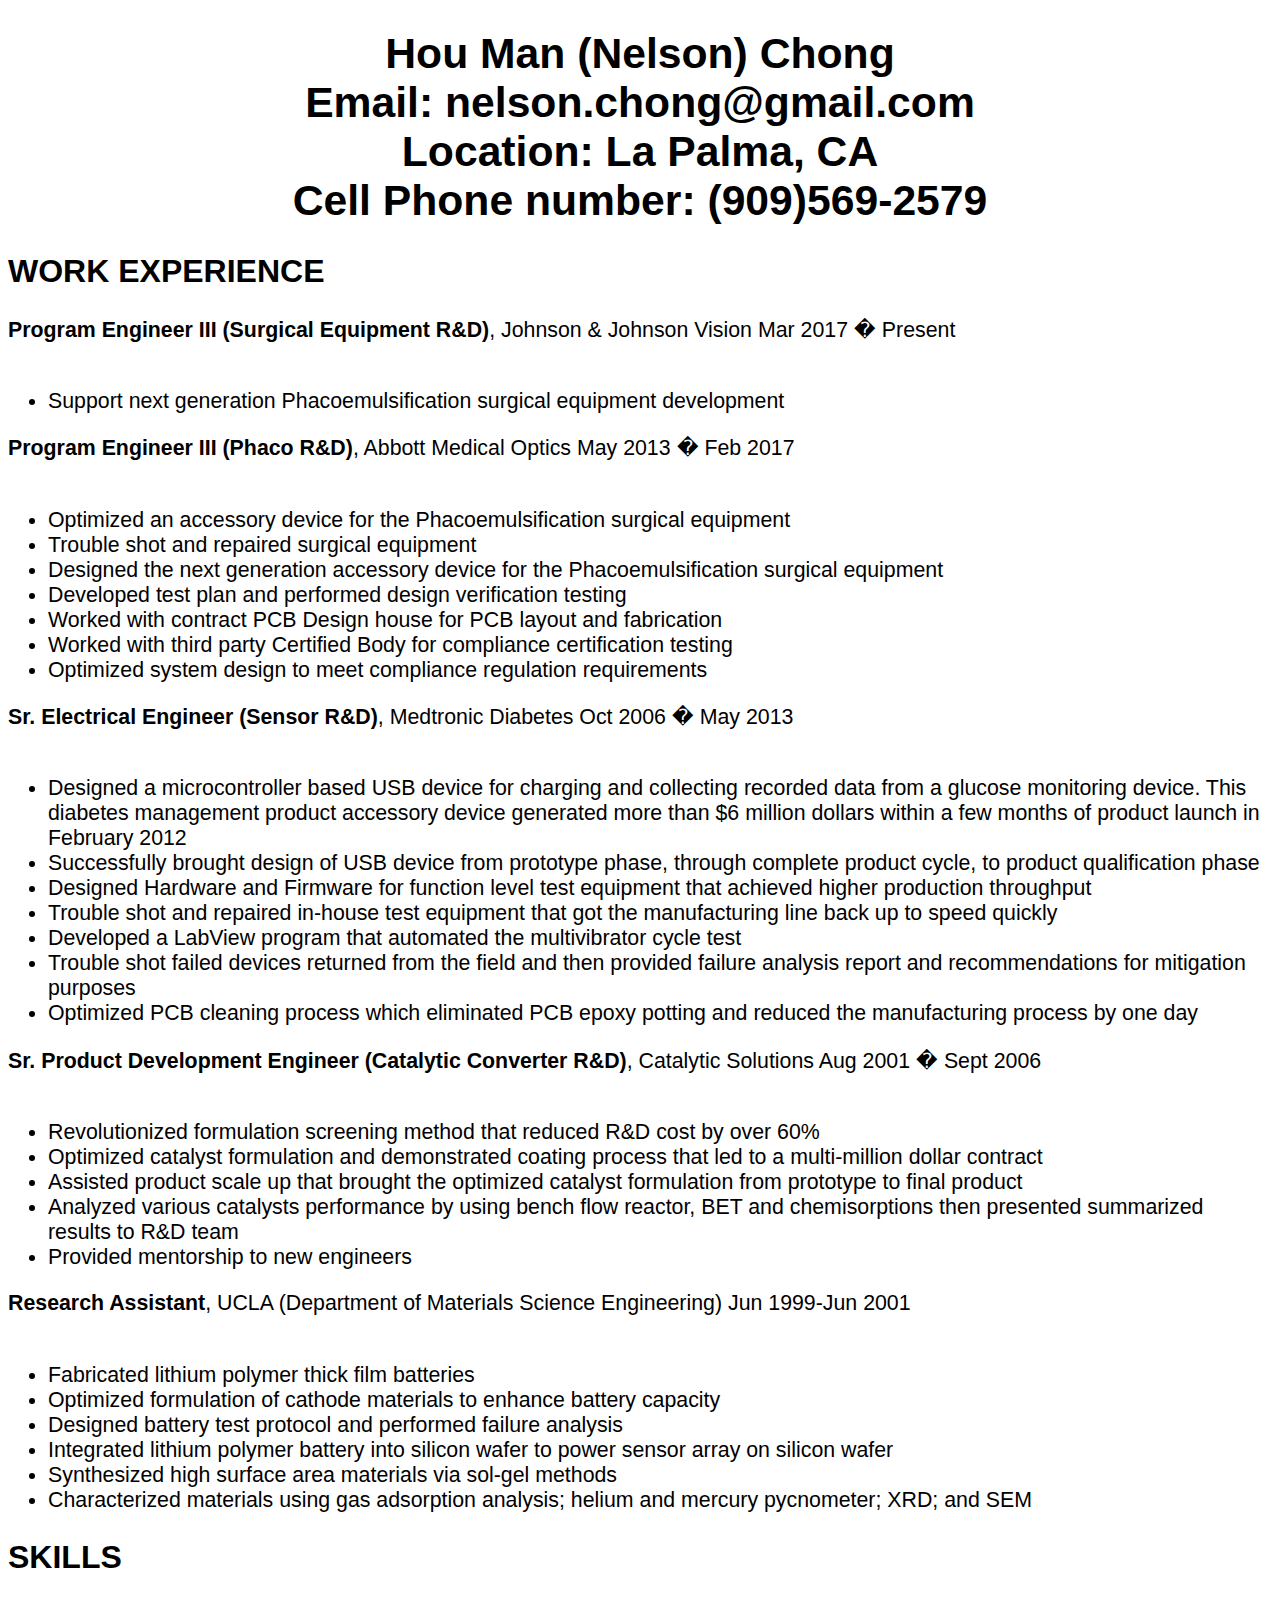
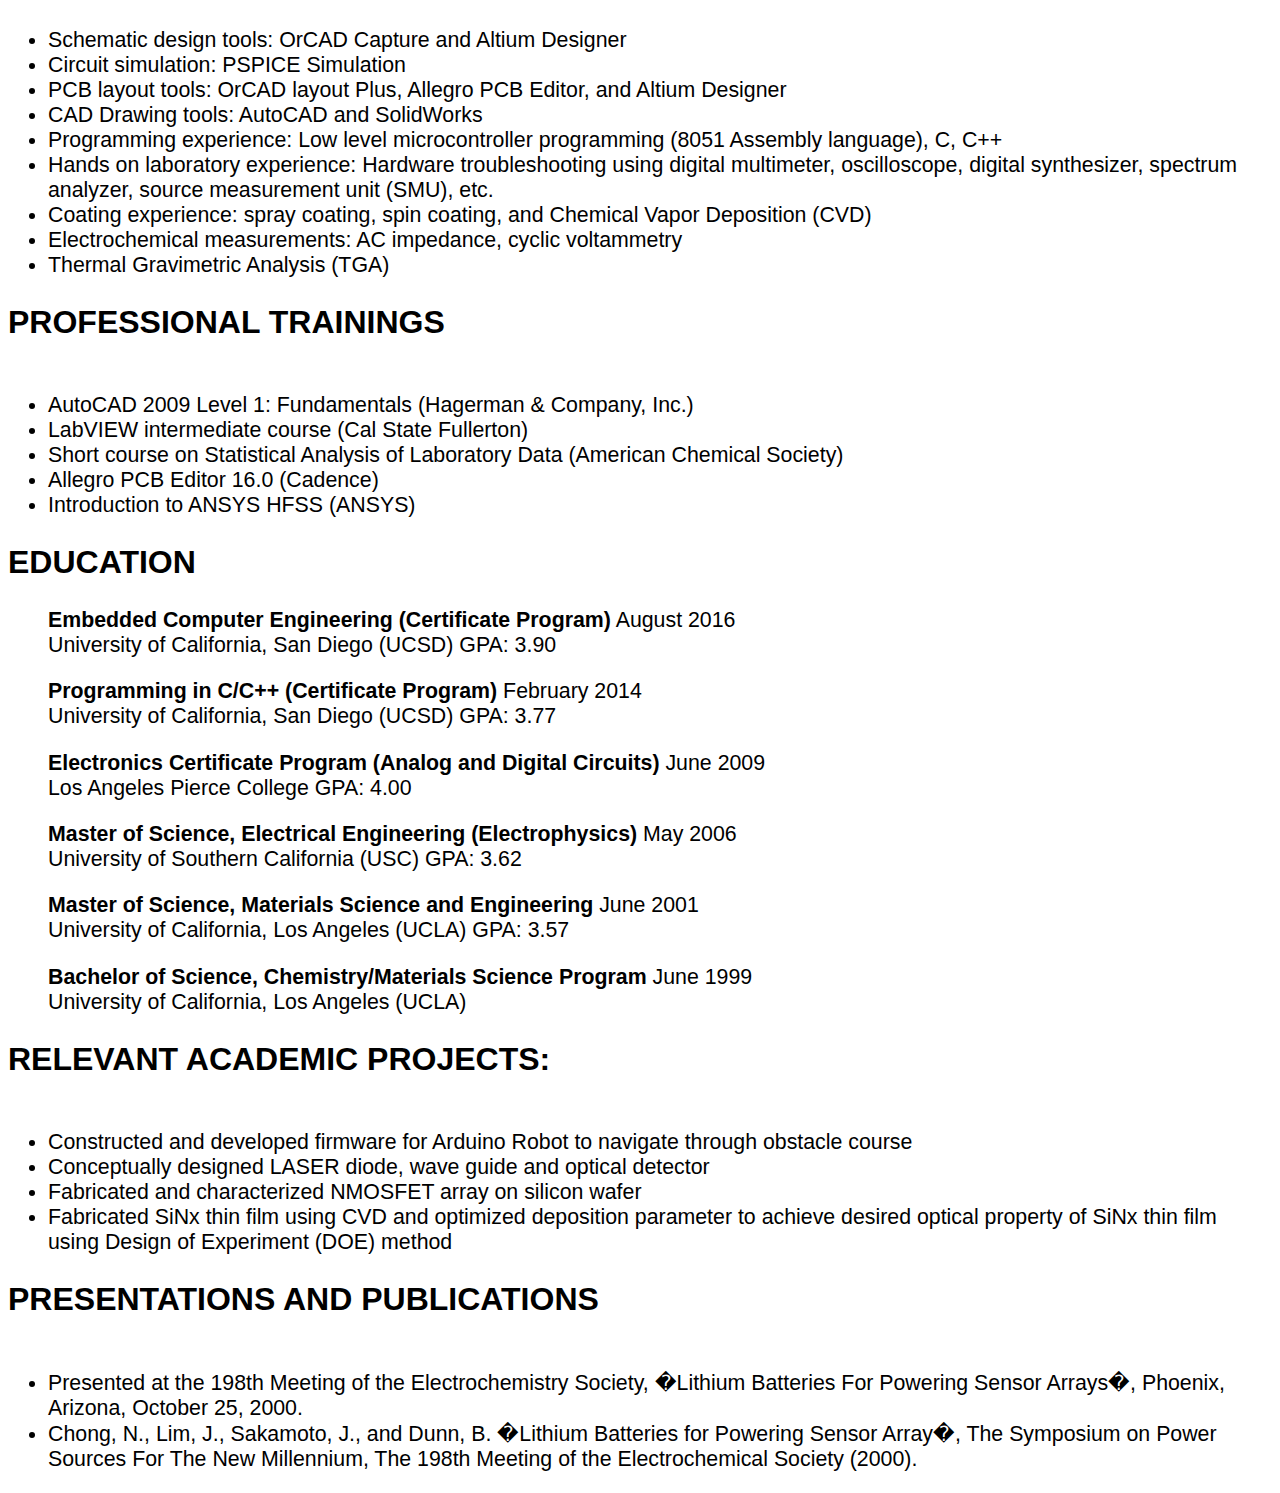
==== index.html @ 27cb37b5 "add resume to my webpage" ====
<!DOCTYPE html>

<html lang="en">
<div style="font-family:arial;">
<div style="font-size:16pt;">
<head>
<center>
<h1>
Hou Man (Nelson) Chong<br>
Email: nelson.chong@gmail.com<br>
Location: La Palma, CA<br>
Cell Phone number: (909)569-2579<br>
</h1>
</center>
</head>

<body>


<h2>WORK EXPERIENCE</h2>

<b>Program Engineer III (Surgical Equipment R&D)</b>, Johnson & Johnson Vision	Mar 2017 � Present
<ul>
<wbr>
<li>Support next generation Phacoemulsification surgical equipment development</li> 
</wbr>
</ul>

<b>Program Engineer III (Phaco R&D)</b>, Abbott Medical Optics				May 2013 � Feb 2017
<ul>
<wbr>
<li>Optimized an accessory device for the Phacoemulsification surgical equipment</li> 
<li>Trouble shot and repaired surgical equipment </li> 
<li>Designed the next generation accessory device for the Phacoemulsification surgical equipment</li> 
<li>Developed test plan and performed design verification testing  </li> 
<li>Worked with contract PCB Design house for PCB layout and fabrication </li> 
<li>Worked with third party Certified Body for compliance certification testing </li> 
<li>Optimized system design to meet compliance regulation requirements </li> 
</wbr>
</ul>

<b>Sr. Electrical Engineer (Sensor R&D)</b>, Medtronic Diabetes				Oct 2006 � May 2013
<ul>
<wbr>
<li>Designed a microcontroller based USB device for charging and collecting recorded data from a glucose monitoring device. This diabetes management product accessory device generated more than $6 million dollars within a few months of product launch in February 2012 </li> 
<li>Successfully brought design of USB device from prototype phase, through complete product cycle, to product qualification phase </li> 
<li>Designed Hardware and Firmware for function level test equipment that achieved higher production throughput </li> 
<li>Trouble shot and repaired in-house test equipment that got the manufacturing line back up to speed quickly</li> 
<li>Developed a LabView program that automated the multivibrator cycle test  </li> 
<li>Trouble shot failed devices returned from the field and then provided failure analysis report and recommendations for mitigation purposes</li> 
<li>Optimized PCB cleaning process which eliminated PCB epoxy potting and reduced the manufacturing process by one day </li> 
</wbr>
</ul>

<b>Sr. Product Development Engineer (Catalytic Converter R&D)</b>, Catalytic Solutions	Aug 2001 � Sept 2006
<ul>
<wbr>
<li>Revolutionized formulation screening method that reduced R&D cost by over 60%</li> 
<li>Optimized catalyst formulation and demonstrated coating process that led to a multi-million dollar contract </li> 
<li>Assisted product scale up that brought the optimized catalyst formulation from prototype to final product</li> 
<li>Analyzed various catalysts performance by using bench flow reactor, BET and chemisorptions then presented summarized results to R&D team</li> 
<li>Provided mentorship to new engineers </li>
</wbr> 
</ul>
	
<b>Research Assistant</b>, UCLA (Department of Materials Science Engineering)		Jun 1999-Jun 2001
<ul>
<wbr>
<li>Fabricated lithium polymer thick film batteries</li> 
<li>Optimized formulation of cathode materials to enhance battery capacity</li> 
<li>Designed battery test protocol and performed failure analysis</li> 
<li>Integrated lithium polymer battery into silicon wafer to power sensor array on silicon wafer</li> 
<li>Synthesized high surface area materials via sol-gel methods</li> 
<li>Characterized materials using gas adsorption analysis; helium and mercury pycnometer; XRD; and SEM</li> 
</wbr>
</ul>

<h2>SKILLS</h2>
<ul>
<wbr>
<li>Schematic design tools: OrCAD Capture and Altium Designer</li> 
<li>Circuit simulation: PSPICE Simulation </li> 
<li>PCB layout tools: OrCAD layout Plus, Allegro PCB Editor, and Altium Designer</li> 
<li>CAD Drawing tools: AutoCAD and SolidWorks</li> 
<li>Programming experience: Low level microcontroller programming (8051 Assembly language), C, C++ </li> 
<li>Hands on laboratory experience: Hardware troubleshooting using digital multimeter, oscilloscope, digital synthesizer, spectrum analyzer, source measurement unit (SMU), etc.</li> 
<li>Coating experience: spray coating, spin coating, and Chemical Vapor Deposition (CVD)</li> 
<li>Electrochemical measurements: AC impedance, cyclic voltammetry</li> 
<li>Thermal Gravimetric Analysis (TGA)</li>
</wbr> 
</ul>

<h2>PROFESSIONAL TRAININGS</h2>
<ul>
<wbr>
<li>AutoCAD 2009 Level 1: Fundamentals (Hagerman & Company, Inc.)</li> 
<li>LabVIEW intermediate course (Cal State Fullerton)</li> 
<li>Short course on Statistical Analysis of Laboratory Data (American Chemical Society)</li> 
<li>Allegro PCB Editor 16.0 (Cadence)</li> 
<li>Introduction to ANSYS HFSS (ANSYS)</li>
</wbr>
</ul> 

<h2>EDUCATION</h2>
<ul>	<b>Embedded Computer Engineering (Certificate Program)</b>				August 2016<br>
	University of California, San Diego (UCSD)						GPA: 3.90
</ul>	
<ul>	<b>Programming in C/C++ (Certificate Program)</b>					February 2014<br>
	University of California, San Diego (UCSD)						GPA: 3.77
</ul>		
<ul>	<b>Electronics Certificate Program (Analog and Digital Circuits)</b>			June 2009<br>
	Los Angeles Pierce College							GPA: 4.00	
</ul>		

<ul>	<b>Master of Science, Electrical Engineering (Electrophysics)</b>				May 2006<br>		
	University of Southern California (USC)						GPA: 3.62
</ul>	
											
<ul>	<b>Master of Science, Materials Science and Engineering</b> 				June 2001<br>
University of California, Los Angeles (UCLA)					GPA: 3.57
</ul>	
                  	
<ul>	<b>Bachelor of Science, Chemistry/Materials Science Program</b> 	June 1999<br>		
University of California, Los Angeles (UCLA)
</ul>	


<h2>RELEVANT ACADEMIC PROJECTS:</h2>
<ul>
<wbr>
<li>Constructed and developed firmware for Arduino Robot to navigate through obstacle course</li> 
<li>Conceptually designed LASER diode, wave guide and optical detector</li> 
<li>Fabricated and characterized NMOSFET array on silicon wafer</li> 
<li>Fabricated SiNx thin film using CVD and optimized deposition parameter to achieve desired optical property of SiNx thin film using Design of Experiment (DOE) method</li> 
</wbr>
</ul>
<h2>PRESENTATIONS AND PUBLICATIONS</h2>
<ul>
<wbr>
<li>Presented at the 198th Meeting of the Electrochemistry Society, �Lithium Batteries For Powering Sensor Arrays�, Phoenix, Arizona, October 25, 2000.</li> 
<li>Chong, N., Lim, J., Sakamoto, J., and Dunn, B. �Lithium Batteries for Powering Sensor Array�, The Symposium on Power Sources For The New Millennium, The 198th Meeting of the Electrochemical Society (2000).</li> 
</wbr>
</ul>
</div>
</div>
</body>
</html>
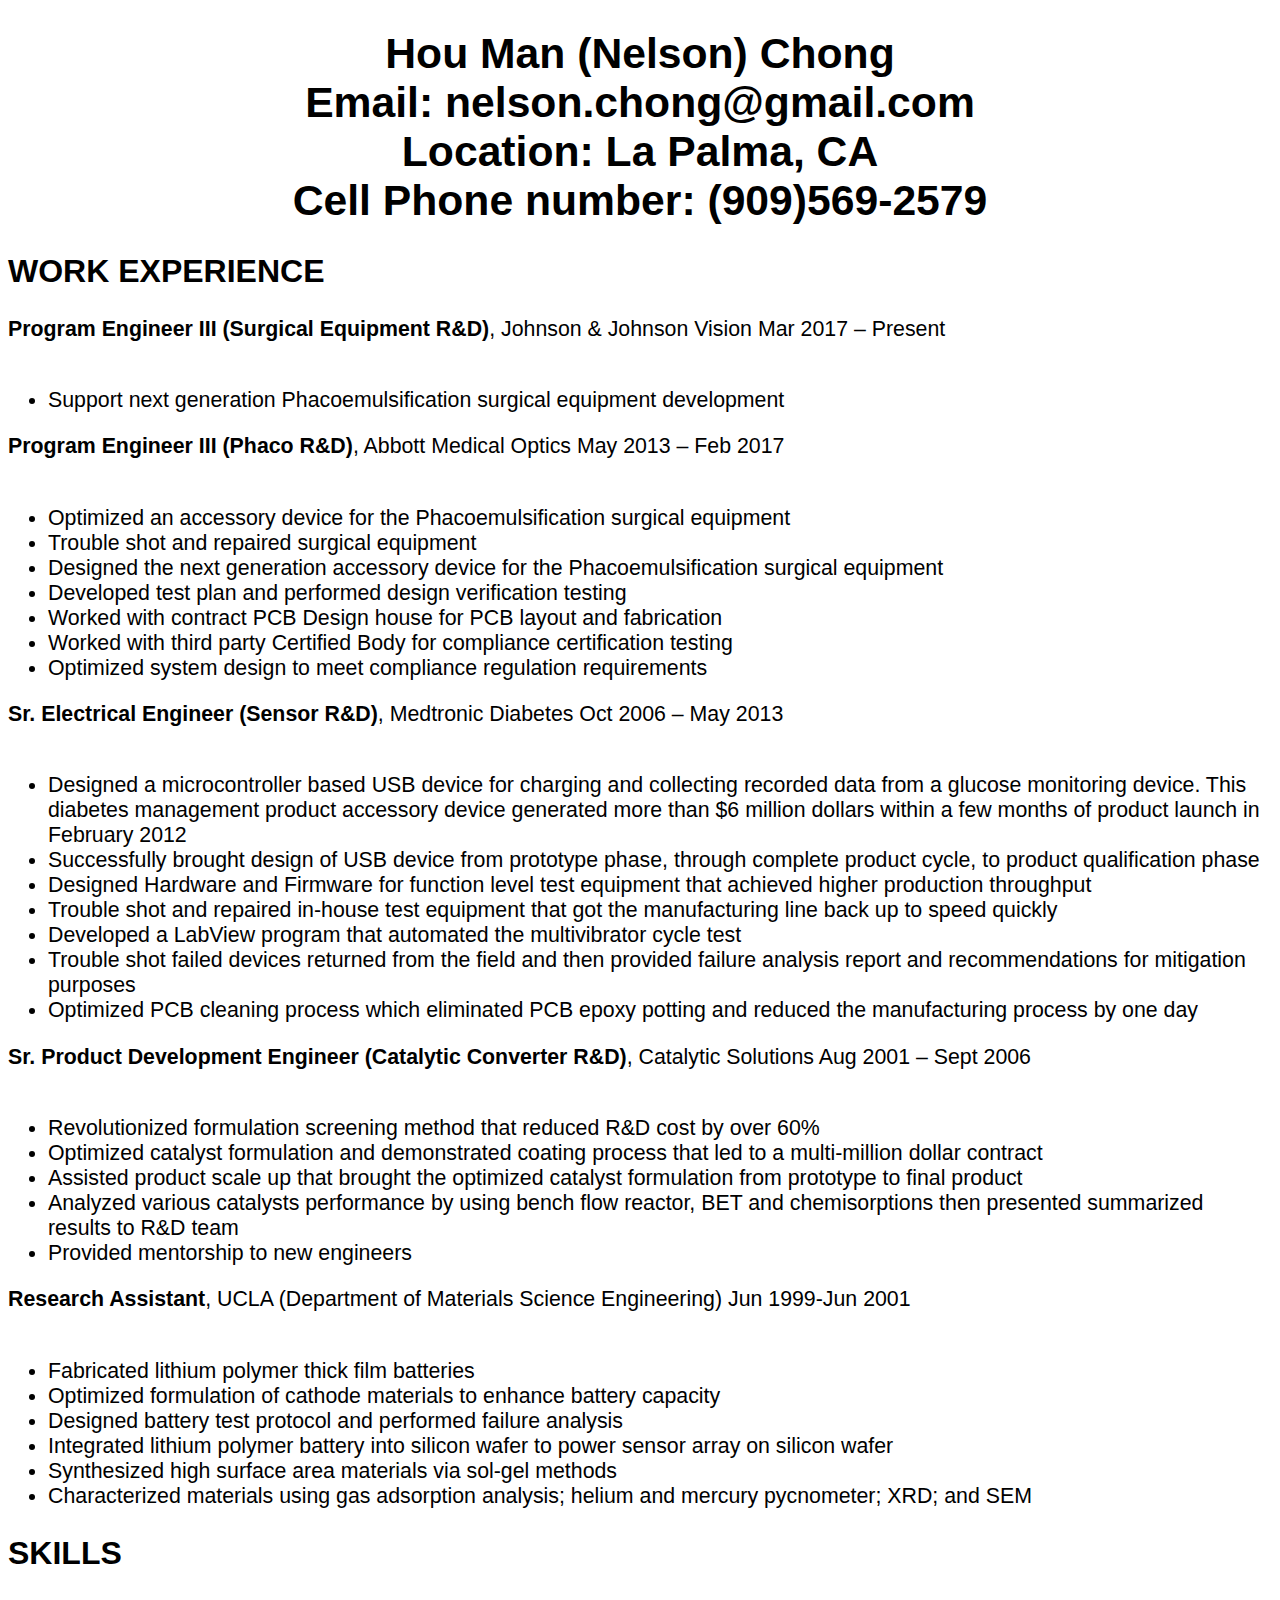
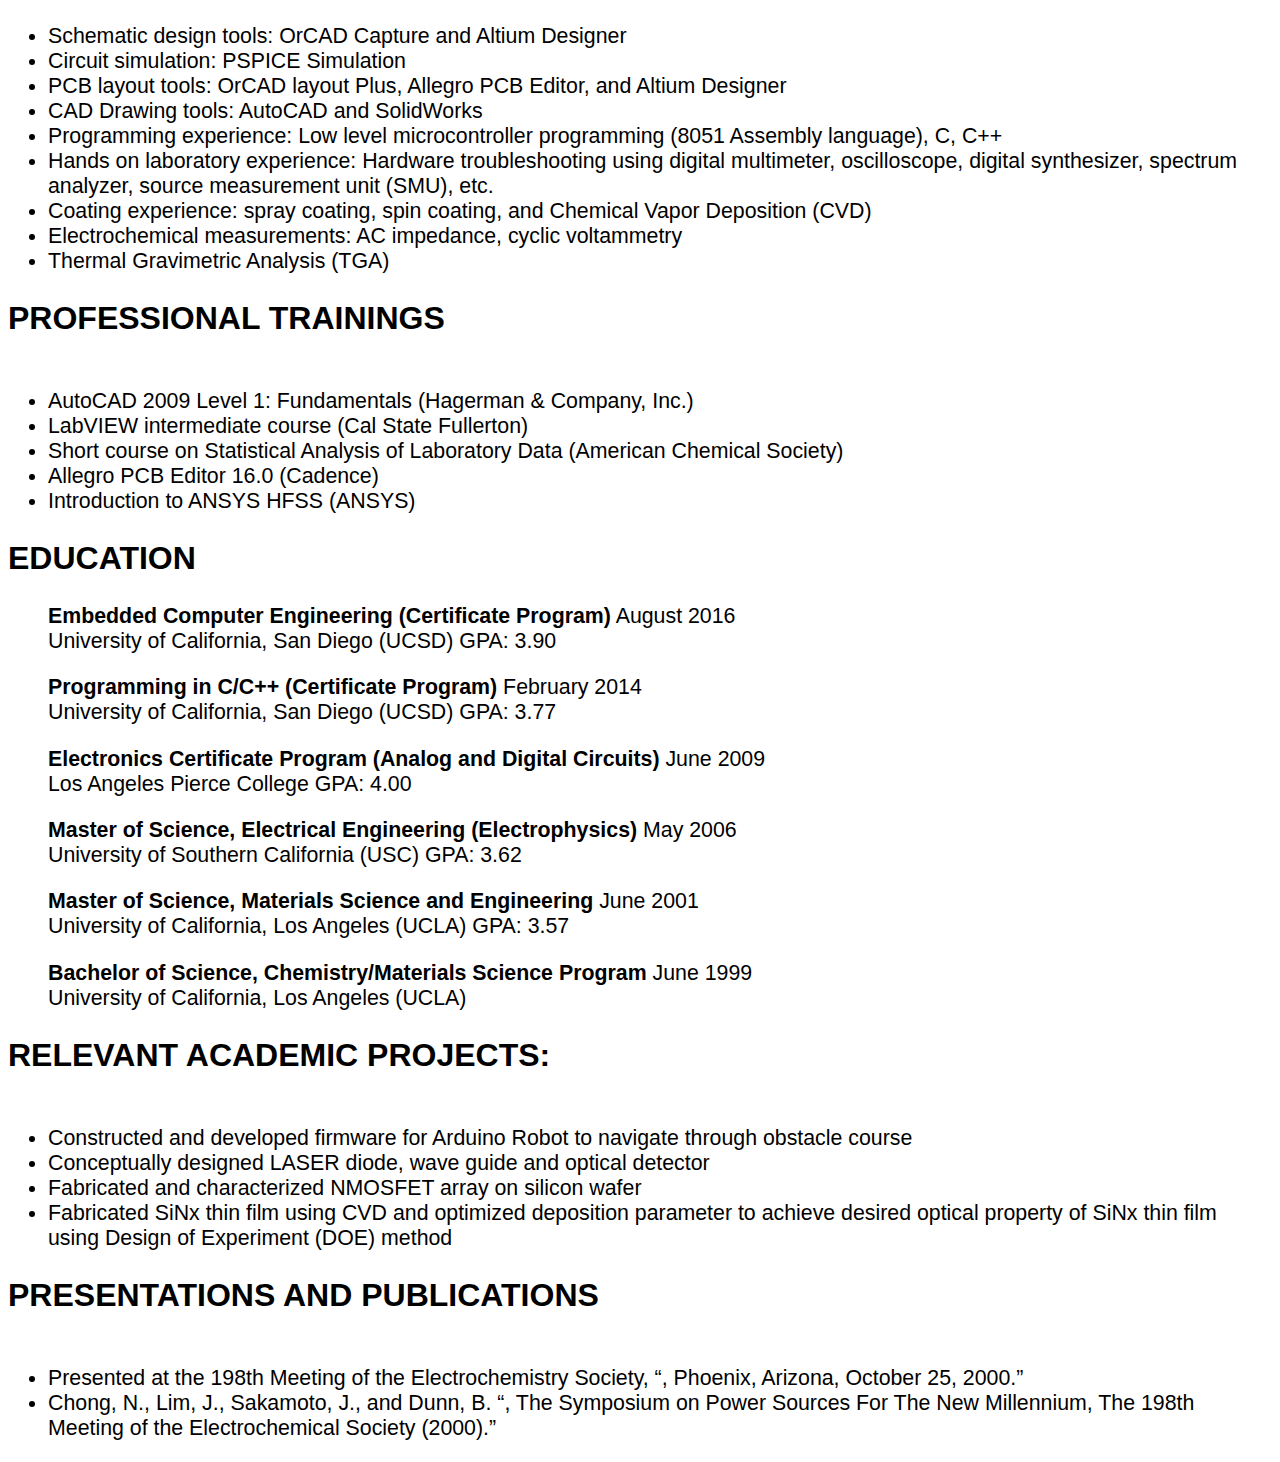
==== commit 9ddc5ae8: "Update index.html" ====
--- a/index.html
+++ b/index.html
@@ -19,14 +19,14 @@
 
 <h2>WORK EXPERIENCE</h2>
 
-<b>Program Engineer III (Surgical Equipment R&D)</b>, Johnson & Johnson Vision	Mar 2017 � Present
+<b>Program Engineer III (Surgical Equipment R&D)</b>, Johnson & Johnson Vision	Mar 2017 – Present
 <ul>
 <wbr>
 <li>Support next generation Phacoemulsification surgical equipment development</li> 
 </wbr>
 </ul>
 
-<b>Program Engineer III (Phaco R&D)</b>, Abbott Medical Optics				May 2013 � Feb 2017
+<b>Program Engineer III (Phaco R&D)</b>, Abbott Medical Optics				May 2013 – Feb 2017
 <ul>
 <wbr>
 <li>Optimized an accessory device for the Phacoemulsification surgical equipment</li> 
@@ -39,7 +39,7 @@
 </wbr>
 </ul>
 
-<b>Sr. Electrical Engineer (Sensor R&D)</b>, Medtronic Diabetes				Oct 2006 � May 2013
+<b>Sr. Electrical Engineer (Sensor R&D)</b>, Medtronic Diabetes				Oct 2006 – May 2013
 <ul>
 <wbr>
 <li>Designed a microcontroller based USB device for charging and collecting recorded data from a glucose monitoring device. This diabetes management product accessory device generated more than $6 million dollars within a few months of product launch in February 2012 </li> 
@@ -52,7 +52,7 @@
 </wbr>
 </ul>
 
-<b>Sr. Product Development Engineer (Catalytic Converter R&D)</b>, Catalytic Solutions	Aug 2001 � Sept 2006
+<b>Sr. Product Development Engineer (Catalytic Converter R&D)</b>, Catalytic Solutions	Aug 2001 – Sept 2006
 <ul>
 <wbr>
 <li>Revolutionized formulation screening method that reduced R&D cost by over 60%</li> 
@@ -137,8 +137,8 @@
 <h2>PRESENTATIONS AND PUBLICATIONS</h2>
 <ul>
 <wbr>
-<li>Presented at the 198th Meeting of the Electrochemistry Society, �Lithium Batteries For Powering Sensor Arrays�, Phoenix, Arizona, October 25, 2000.</li> 
-<li>Chong, N., Lim, J., Sakamoto, J., and Dunn, B. �Lithium Batteries for Powering Sensor Array�, The Symposium on Power Sources For The New Millennium, The 198th Meeting of the Electrochemical Society (2000).</li> 
+<li>Presented at the 198th Meeting of the Electrochemistry Society, <q Lithium Batteries For Powering Sensor Arrays>, Phoenix, Arizona, October 25, 2000.</li> 
+<li>Chong, N., Lim, J., Sakamoto, J., and Dunn, B. <q Lithium Batteries for Powering Sensor Array>, The Symposium on Power Sources For The New Millennium, The 198th Meeting of the Electrochemical Society (2000).</li> 
 </wbr>
 </ul>
 </div>
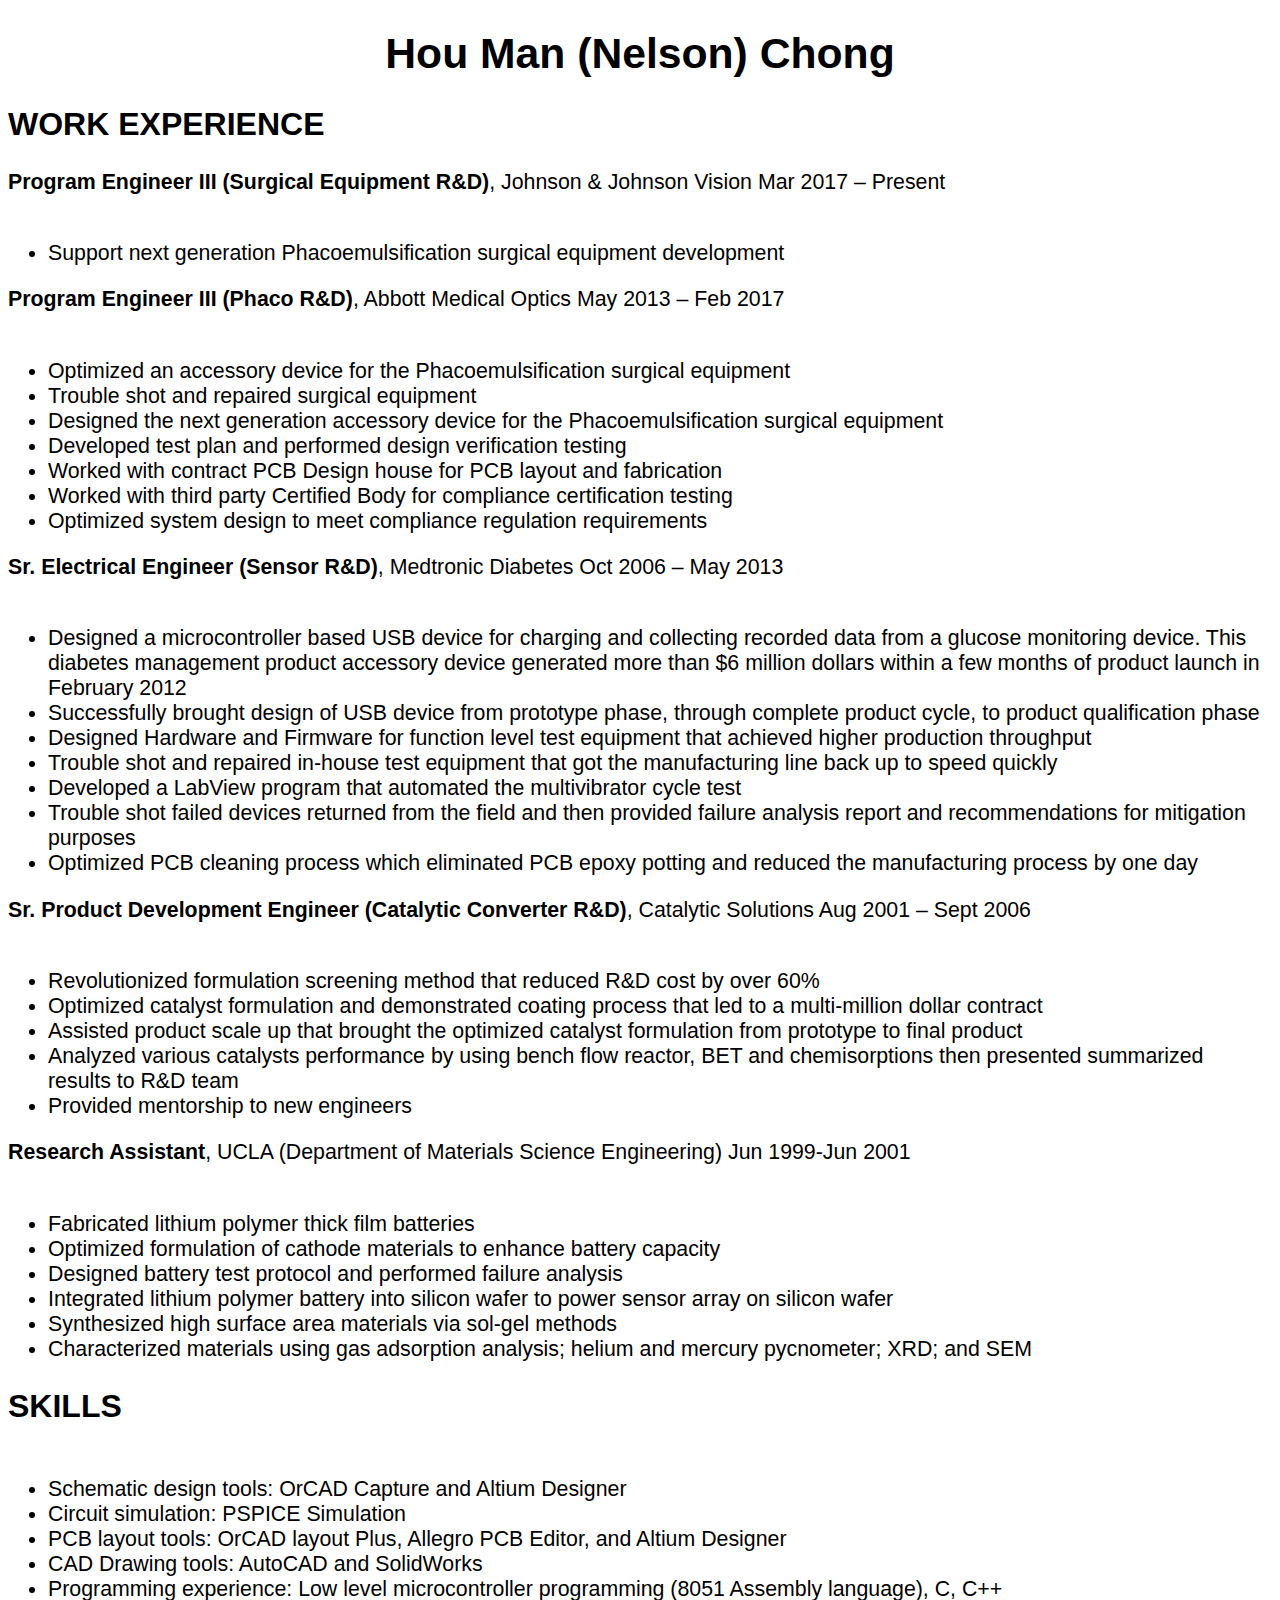
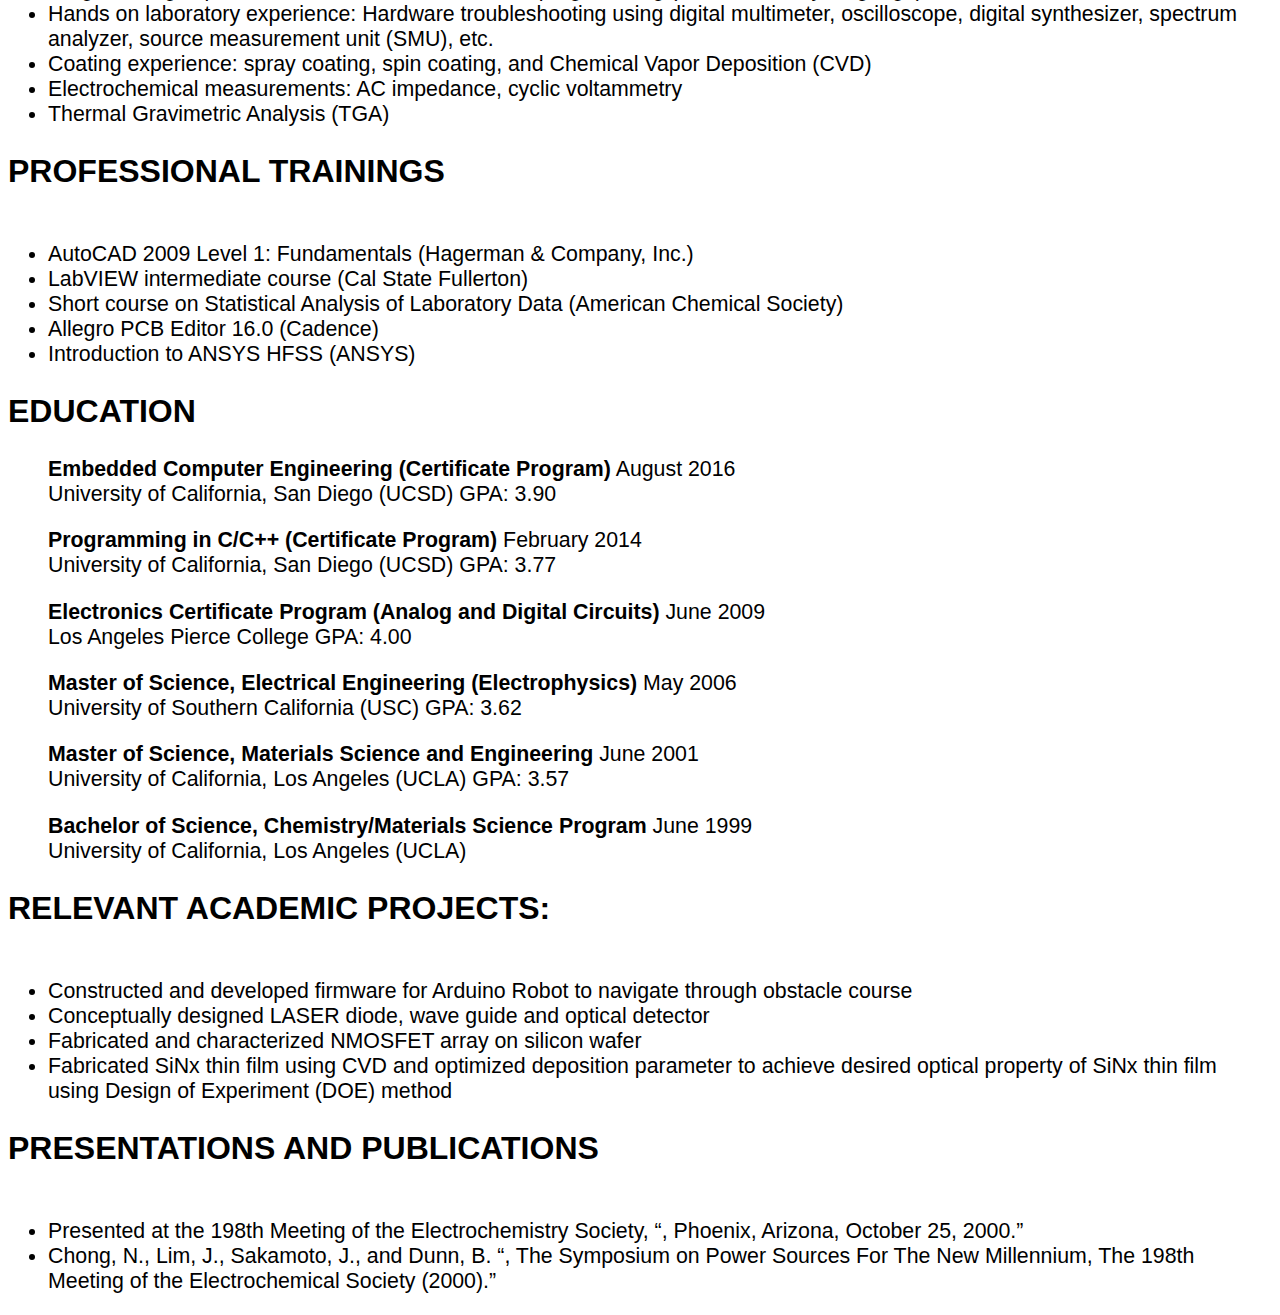
==== commit 036bde46: "Update index.html" ====
--- a/index.html
+++ b/index.html
@@ -7,9 +7,9 @@
 <center>
 <h1>
 Hou Man (Nelson) Chong<br>
-Email: nelson.chong@gmail.com<br>
-Location: La Palma, CA<br>
-Cell Phone number: (909)569-2579<br>
+<!--Email: nelson.chong@gmail.com<br>-->
+<!--Location: La Palma, CA<br>-->
+<!--Cell Phone number: (909)569-2579<br> -->
 </h1>
 </center>
 </head>
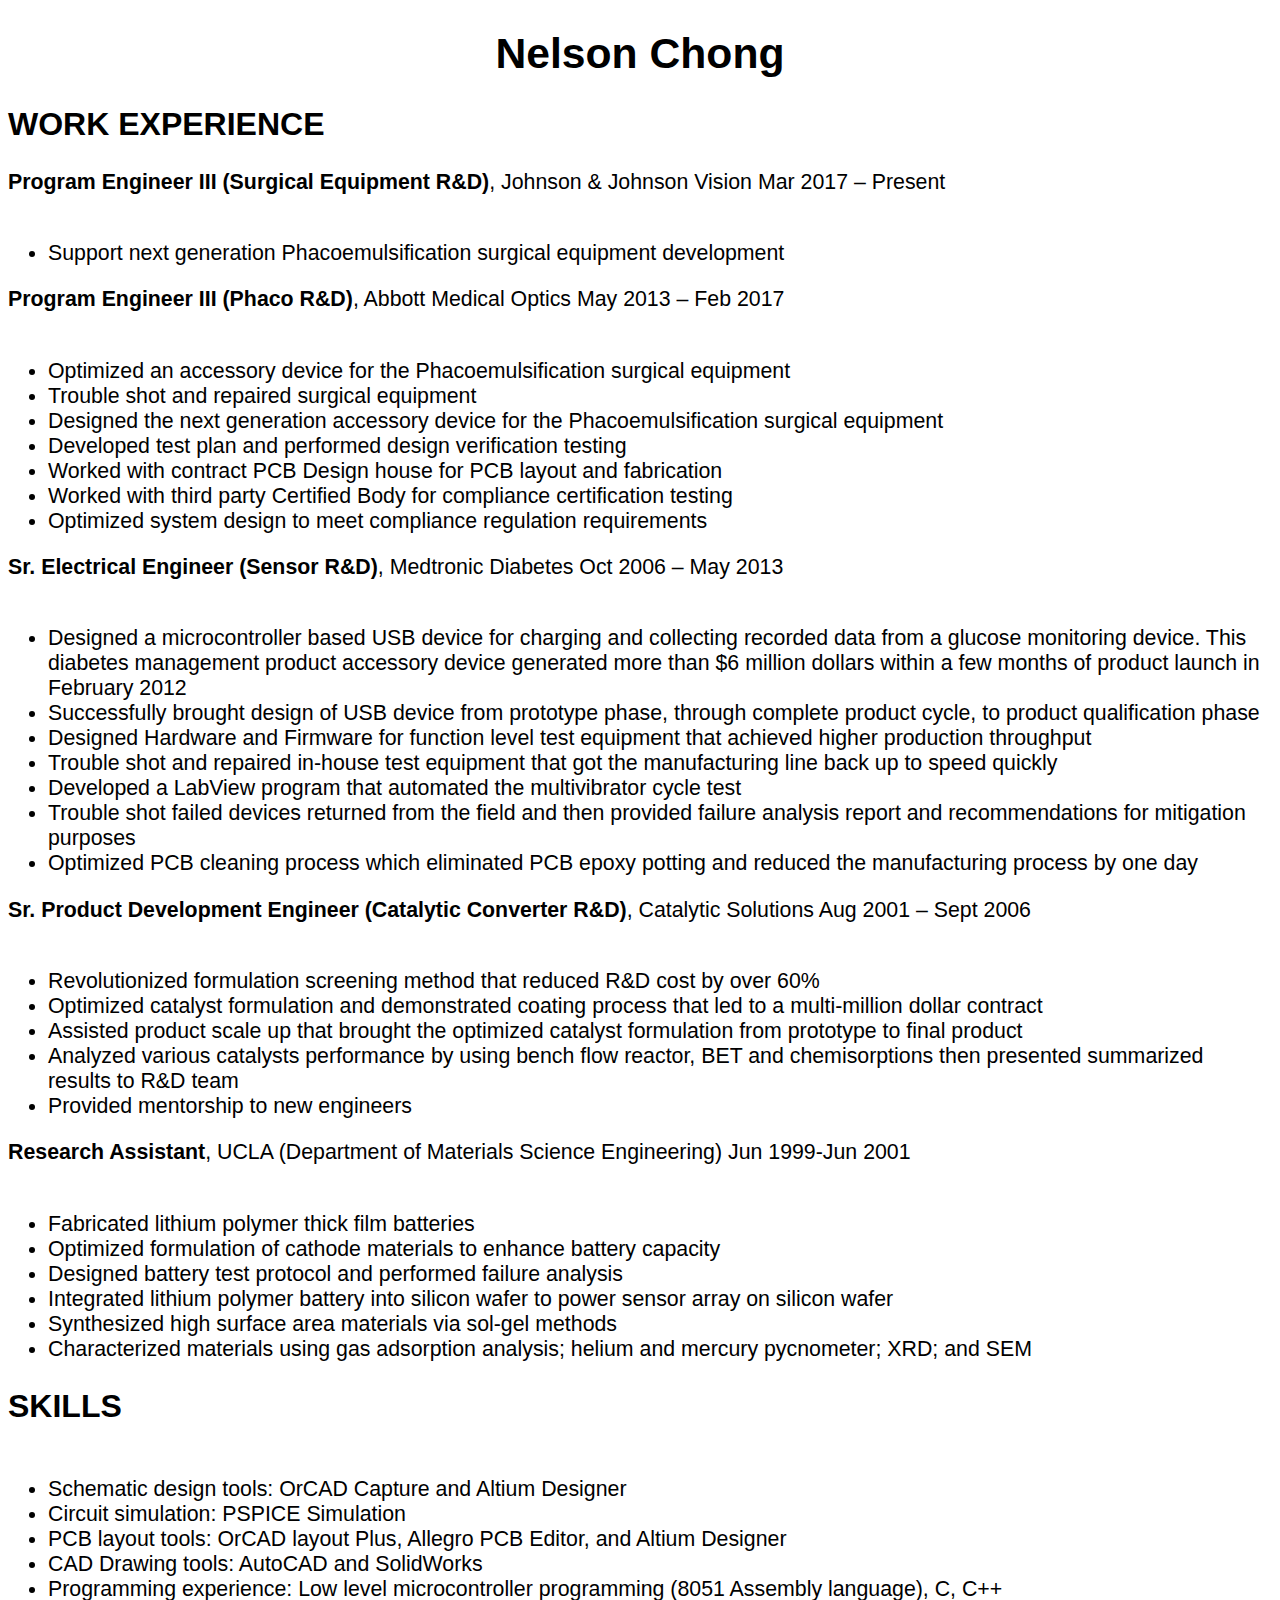
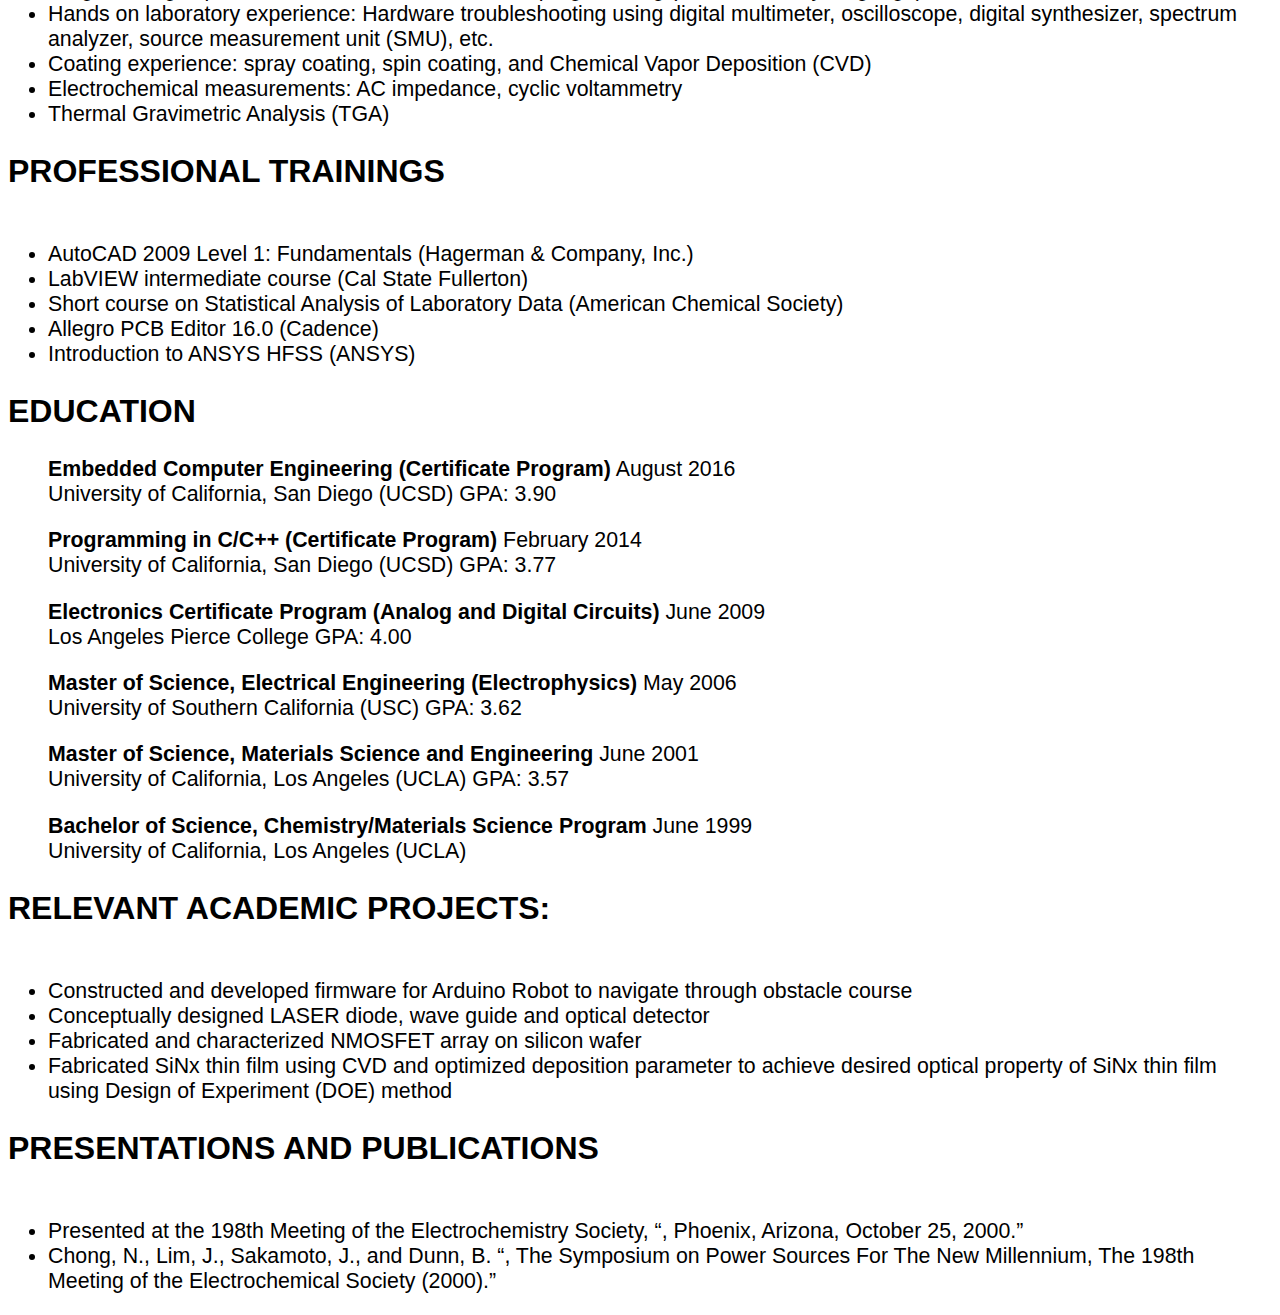
==== commit 04e57e8b: "Update index.html" ====
--- a/index.html
+++ b/index.html
@@ -6,10 +6,11 @@
 <head>
 <center>
 <h1>
-Hou Man (Nelson) Chong<br>
-<!--Email: nelson.chong@gmail.com<br>-->
-<!--Location: La Palma, CA<br>-->
-<!--Cell Phone number: (909)569-2579<br> -->
+Nelson Chong<br>
+<!--Hou Man (Nelson) Chong<br>
+Email: nelson.chong@gmail.com<br>
+Location: La Palma, CA<br>
+Cell Phone number: (909)569-2579<br> -->
 </h1>
 </center>
 </head>
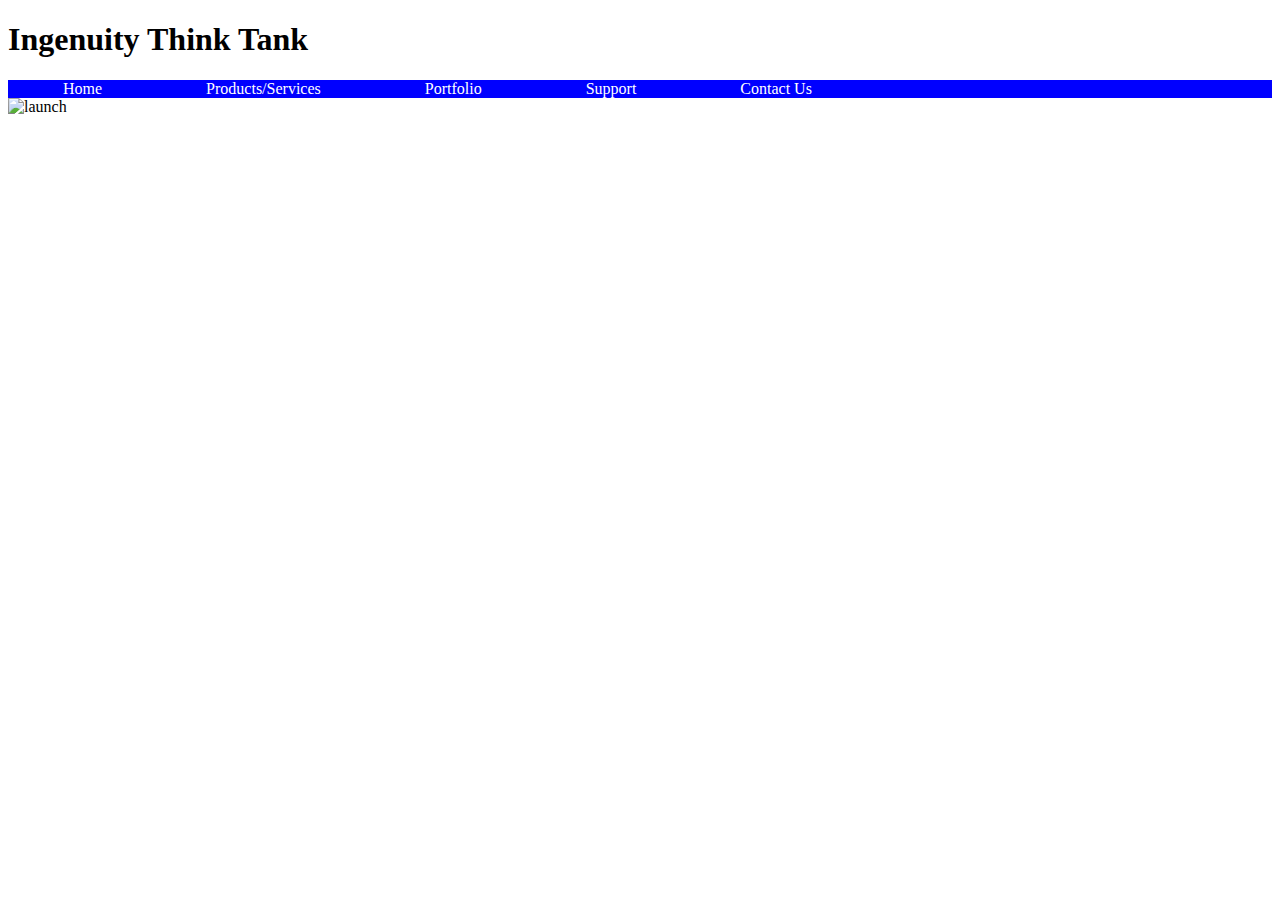
==== commit 0a084a91: "add my initial web page design" ====
--- a/index.html
+++ b/index.html
@@ -1,152 +1,39 @@
 <!DOCTYPE html>
-
 <html lang="en">
-<div style="font-family:arial;">
-<div style="font-size:16pt;">
 <head>
-<center>
-<h1>
-Nelson Chong<br>
-<!--Hou Man (Nelson) Chong<br>
-Email: nelson.chong@gmail.com<br>
-Location: La Palma, CA<br>
-Cell Phone number: (909)569-2579<br> -->
-</h1>
-</center>
+    <meta charset="UTF-8">
+    <link rel="stylesheet" href="styles.css">
+    <title>IngenuityThinkTank</title>
 </head>
 
 <body>
+    <div id="wrapper">
+
+        <header>
+            <h1>Ingenuity Think Tank</h1>
+        </header>
+
+        <!--navigation bar contents-->
+        <nav id="horzNav">
+            <p>
+                <!--only work in Chrome but not in IE-->
+                <!--Each field click trigger open that page in new tab-->
+                <a href="C:/emacsHOME/Projects/IngenuityWebSite/home.html" target="_blank">Home</a>
+                <a href="C:/emacsHOME/Projects/IngenuityWebSite/service.html" target="_blank">Products/Services</a>
+                <a href="C:/emacsHOME/Projects/IngenuityWebSite/portfolio.html" target="_blank">Portfolio</a>
+                <a href="C:/emacsHOME/Projects/IngenuityWebSite/support.html" target="_blank">Support</a>
+                <a href="C:/emacsHOME/Projects/IngenuityWebSite/contact.html" target="_blank">Contact Us</a>
+            </p>
+        </nav>
+
+    </div>
+
+    <!--Add image to my website -->
+    <img id="gears"
+         src="C:/emacsHOME/Projects/IngenuityWebSite/siteBackground.png"
+         width="100%" height="100%" alt="launch"><br>
 
 
-<h2>WORK EXPERIENCE</h2>
+</body>
 
-<b>Program Engineer III (Surgical Equipment R&D)</b>, Johnson & Johnson Vision	Mar 2017 – Present
-<ul>
-<wbr>
-<li>Support next generation Phacoemulsification surgical equipment development</li> 
-</wbr>
-</ul>
-
-<b>Program Engineer III (Phaco R&D)</b>, Abbott Medical Optics				May 2013 – Feb 2017
-<ul>
-<wbr>
-<li>Optimized an accessory device for the Phacoemulsification surgical equipment</li> 
-<li>Trouble shot and repaired surgical equipment </li> 
-<li>Designed the next generation accessory device for the Phacoemulsification surgical equipment</li> 
-<li>Developed test plan and performed design verification testing  </li> 
-<li>Worked with contract PCB Design house for PCB layout and fabrication </li> 
-<li>Worked with third party Certified Body for compliance certification testing </li> 
-<li>Optimized system design to meet compliance regulation requirements </li> 
-</wbr>
-</ul>
-
-<b>Sr. Electrical Engineer (Sensor R&D)</b>, Medtronic Diabetes				Oct 2006 – May 2013
-<ul>
-<wbr>
-<li>Designed a microcontroller based USB device for charging and collecting recorded data from a glucose monitoring device. This diabetes management product accessory device generated more than $6 million dollars within a few months of product launch in February 2012 </li> 
-<li>Successfully brought design of USB device from prototype phase, through complete product cycle, to product qualification phase </li> 
-<li>Designed Hardware and Firmware for function level test equipment that achieved higher production throughput </li> 
-<li>Trouble shot and repaired in-house test equipment that got the manufacturing line back up to speed quickly</li> 
-<li>Developed a LabView program that automated the multivibrator cycle test  </li> 
-<li>Trouble shot failed devices returned from the field and then provided failure analysis report and recommendations for mitigation purposes</li> 
-<li>Optimized PCB cleaning process which eliminated PCB epoxy potting and reduced the manufacturing process by one day </li> 
-</wbr>
-</ul>
-
-<b>Sr. Product Development Engineer (Catalytic Converter R&D)</b>, Catalytic Solutions	Aug 2001 – Sept 2006
-<ul>
-<wbr>
-<li>Revolutionized formulation screening method that reduced R&D cost by over 60%</li> 
-<li>Optimized catalyst formulation and demonstrated coating process that led to a multi-million dollar contract </li> 
-<li>Assisted product scale up that brought the optimized catalyst formulation from prototype to final product</li> 
-<li>Analyzed various catalysts performance by using bench flow reactor, BET and chemisorptions then presented summarized results to R&D team</li> 
-<li>Provided mentorship to new engineers </li>
-</wbr> 
-</ul>
-	
-<b>Research Assistant</b>, UCLA (Department of Materials Science Engineering)		Jun 1999-Jun 2001
-<ul>
-<wbr>
-<li>Fabricated lithium polymer thick film batteries</li> 
-<li>Optimized formulation of cathode materials to enhance battery capacity</li> 
-<li>Designed battery test protocol and performed failure analysis</li> 
-<li>Integrated lithium polymer battery into silicon wafer to power sensor array on silicon wafer</li> 
-<li>Synthesized high surface area materials via sol-gel methods</li> 
-<li>Characterized materials using gas adsorption analysis; helium and mercury pycnometer; XRD; and SEM</li> 
-</wbr>
-</ul>
-
-<h2>SKILLS</h2>
-<ul>
-<wbr>
-<li>Schematic design tools: OrCAD Capture and Altium Designer</li> 
-<li>Circuit simulation: PSPICE Simulation </li> 
-<li>PCB layout tools: OrCAD layout Plus, Allegro PCB Editor, and Altium Designer</li> 
-<li>CAD Drawing tools: AutoCAD and SolidWorks</li> 
-<li>Programming experience: Low level microcontroller programming (8051 Assembly language), C, C++ </li> 
-<li>Hands on laboratory experience: Hardware troubleshooting using digital multimeter, oscilloscope, digital synthesizer, spectrum analyzer, source measurement unit (SMU), etc.</li> 
-<li>Coating experience: spray coating, spin coating, and Chemical Vapor Deposition (CVD)</li> 
-<li>Electrochemical measurements: AC impedance, cyclic voltammetry</li> 
-<li>Thermal Gravimetric Analysis (TGA)</li>
-</wbr> 
-</ul>
-
-<h2>PROFESSIONAL TRAININGS</h2>
-<ul>
-<wbr>
-<li>AutoCAD 2009 Level 1: Fundamentals (Hagerman & Company, Inc.)</li> 
-<li>LabVIEW intermediate course (Cal State Fullerton)</li> 
-<li>Short course on Statistical Analysis of Laboratory Data (American Chemical Society)</li> 
-<li>Allegro PCB Editor 16.0 (Cadence)</li> 
-<li>Introduction to ANSYS HFSS (ANSYS)</li>
-</wbr>
-</ul> 
-
-<h2>EDUCATION</h2>
-<ul>	<b>Embedded Computer Engineering (Certificate Program)</b>				August 2016<br>
-	University of California, San Diego (UCSD)						GPA: 3.90
-</ul>	
-<ul>	<b>Programming in C/C++ (Certificate Program)</b>					February 2014<br>
-	University of California, San Diego (UCSD)						GPA: 3.77
-</ul>		
-<ul>	<b>Electronics Certificate Program (Analog and Digital Circuits)</b>			June 2009<br>
-	Los Angeles Pierce College							GPA: 4.00	
-</ul>		
-
-<ul>	<b>Master of Science, Electrical Engineering (Electrophysics)</b>				May 2006<br>		
-	University of Southern California (USC)						GPA: 3.62
-</ul>	
-											
-<ul>	<b>Master of Science, Materials Science and Engineering</b> 				June 2001<br>
-University of California, Los Angeles (UCLA)					GPA: 3.57
-</ul>	
-                  	
-<ul>	<b>Bachelor of Science, Chemistry/Materials Science Program</b> 	June 1999<br>		
-University of California, Los Angeles (UCLA)
-</ul>	
-
-
-<h2>RELEVANT ACADEMIC PROJECTS:</h2>
-<ul>
-<wbr>
-<li>Constructed and developed firmware for Arduino Robot to navigate through obstacle course</li> 
-<li>Conceptually designed LASER diode, wave guide and optical detector</li> 
-<li>Fabricated and characterized NMOSFET array on silicon wafer</li> 
-<li>Fabricated SiNx thin film using CVD and optimized deposition parameter to achieve desired optical property of SiNx thin film using Design of Experiment (DOE) method</li> 
-</wbr>
-</ul>
-<h2>PRESENTATIONS AND PUBLICATIONS</h2>
-<ul>
-<wbr>
-<li>Presented at the 198th Meeting of the Electrochemistry Society, <q Lithium Batteries For Powering Sensor Arrays>, Phoenix, Arizona, October 25, 2000.</li> 
-<li>Chong, N., Lim, J., Sakamoto, J., and Dunn, B. <q Lithium Batteries for Powering Sensor Array>, The Symposium on Power Sources For The New Millennium, The 198th Meeting of the Electrochemical Society (2000).</li> 
-</wbr>
-</ul>
-</div>
-</div>
-</body>
 </html>
-
-
-
-
--- a/styles.css
+++ b/styles.css
@@ -0,0 +1,21 @@
+header { 
+    display:block;
+    /* Padding Top, Right, Bottom, Left */
+    padding: 0px 0px 0px 0px;
+}
+
+/* Treat the nav tag as a block element */
+#horzNav { 
+    display:block;
+    /* Padding Top, Right, Bottom, Left */
+    padding: 0px 20px 0px 5px;
+    height: 18px;
+    background: blue;
+}
+
+/* Remove underlines from links in the nav element */
+#horzNav a {
+    text-decoration: none;
+    padding: 0px 50px 0px 50px;
+    color: white;
+}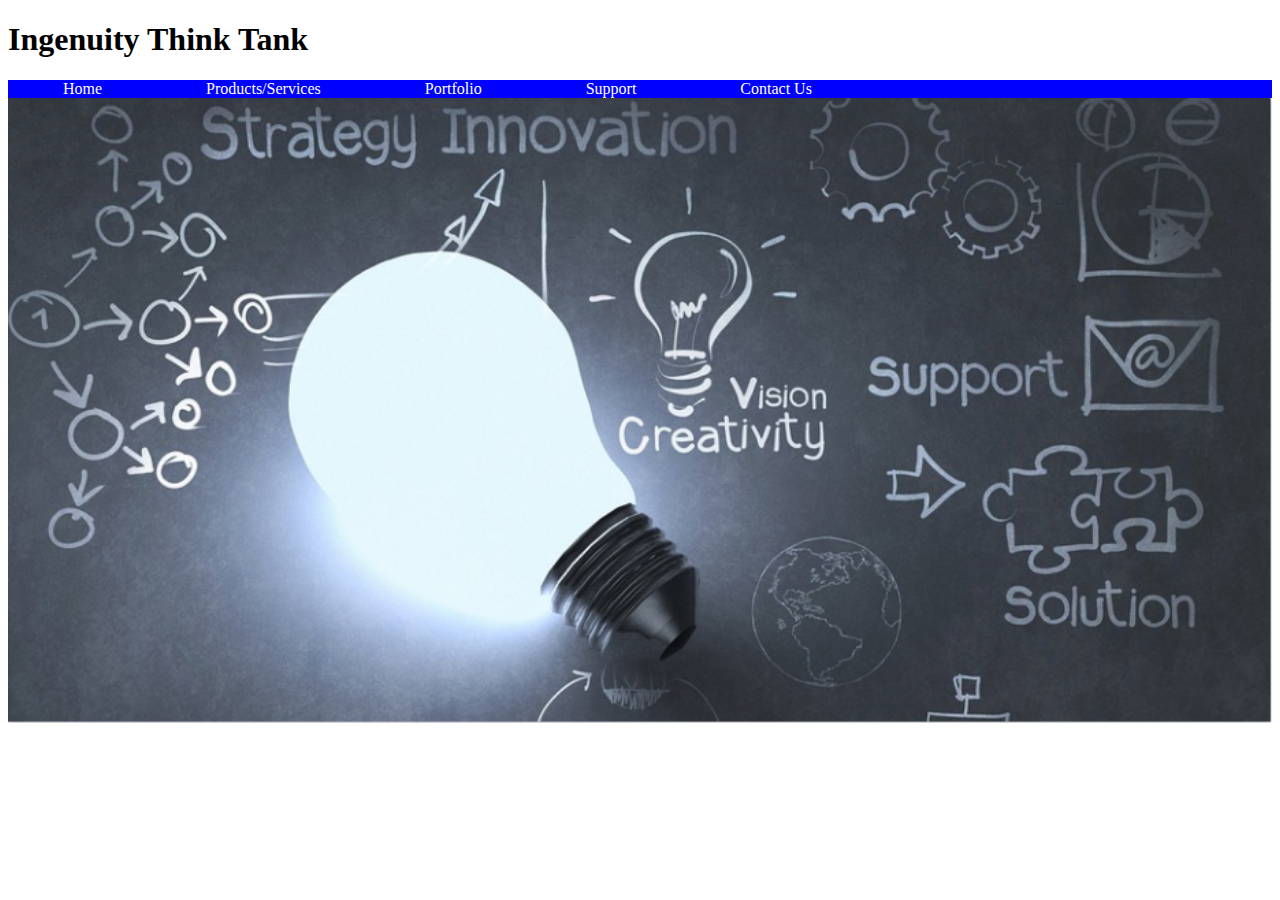
==== commit 7f6ef3de: "Update index.html" ====
--- a/index.html
+++ b/index.html
@@ -30,7 +30,7 @@
 
     <!--Add image to my website -->
     <img id="gears"
-         src="C:/emacsHOME/Projects/IngenuityWebSite/siteBackground.png"
+         src="https://goldenrooster.github.io/siteBackground.png"
          width="100%" height="100%" alt="launch"><br>
 
 
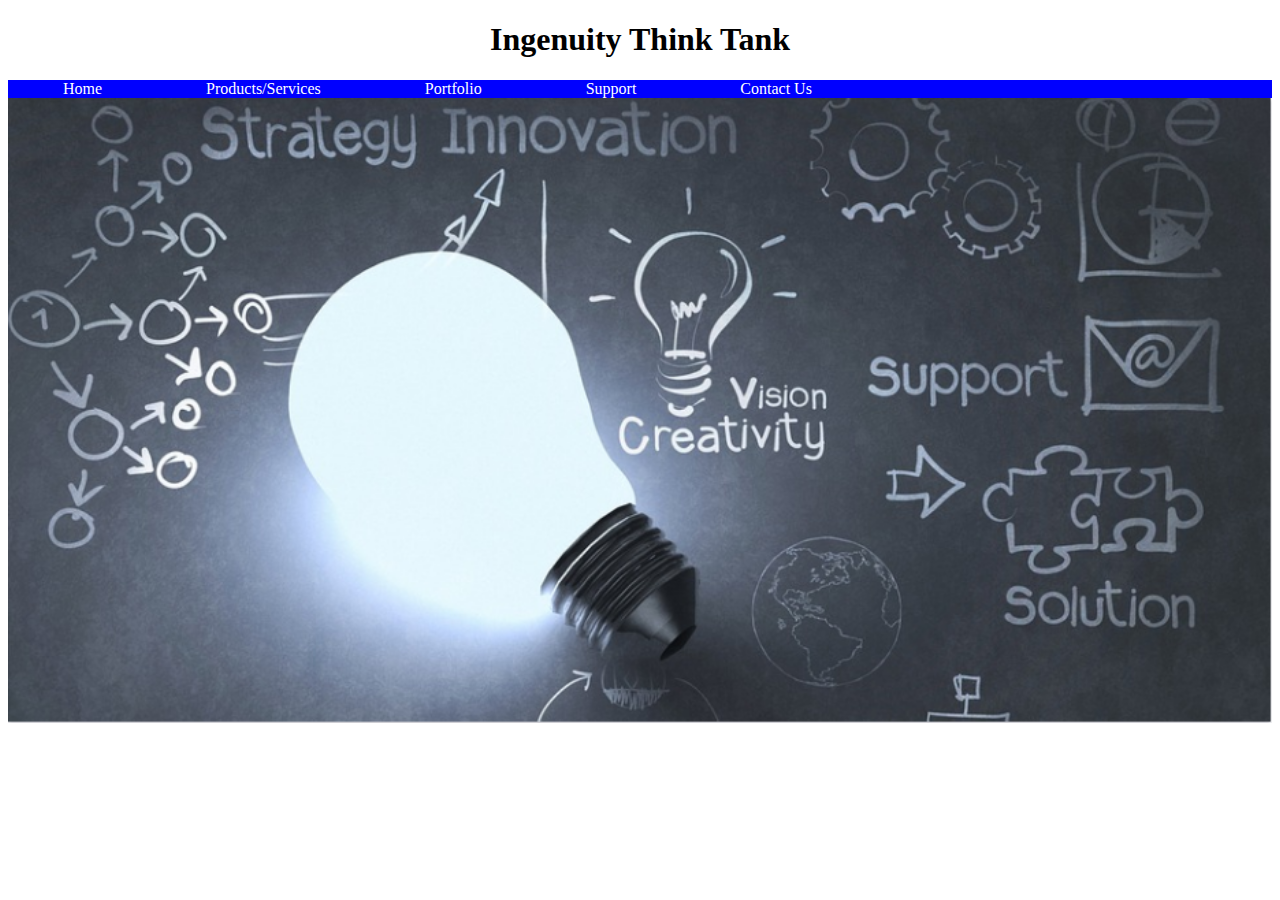
==== commit 8101b33f: "Update index.html" ====
--- a/index.html
+++ b/index.html
@@ -10,7 +10,7 @@
     <div id="wrapper">
 
         <header>
-            <h1>Ingenuity Think Tank</h1>
+            <center><h1>Ingenuity Think Tank</h1></center>
         </header>
 
         <!--navigation bar contents-->
